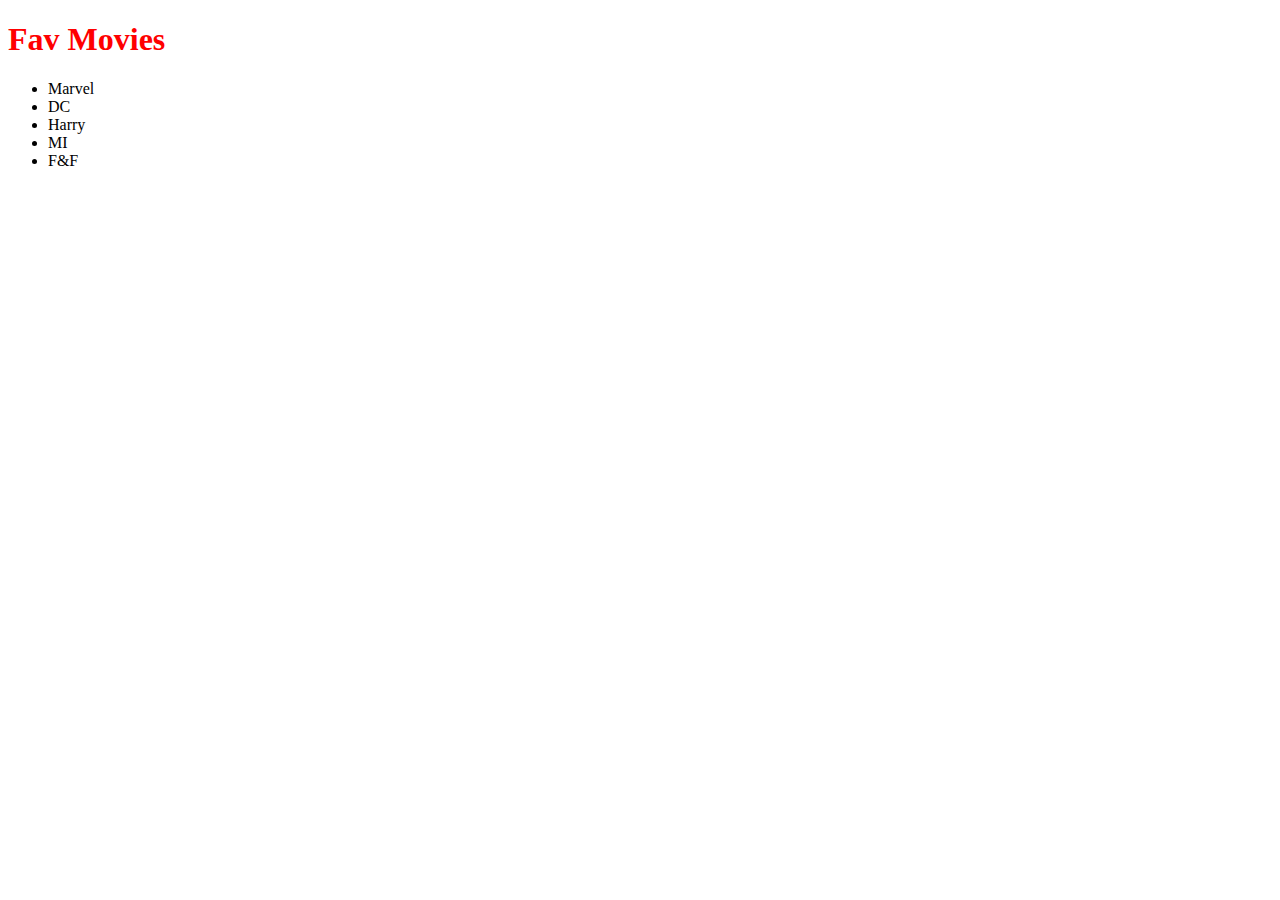
==== DOM_Codes/index.html @ a9c94b1b "index" ====
<!DOCTYPE html>
<html lang="en">
<head>
     <meta charset="UTF-8">
     <meta name="viewport" content="width=device-width, initial-scale=1.0">
     <title>DOM</title>
</head>
<body>
     <div class="container">
          <h1 id="main-head">Fav Movies</h1>
          <ul>
               <li class="list-items">Marvel</li>
               <li class="list-items">DC</li>
               <li class="list-items">Harry</li>
               <li class="list-items">MI</li>
               <li class="list-items">F&F</li>
          </ul>
     </div>

     <script src="app.js"></script>
</body>
</html>
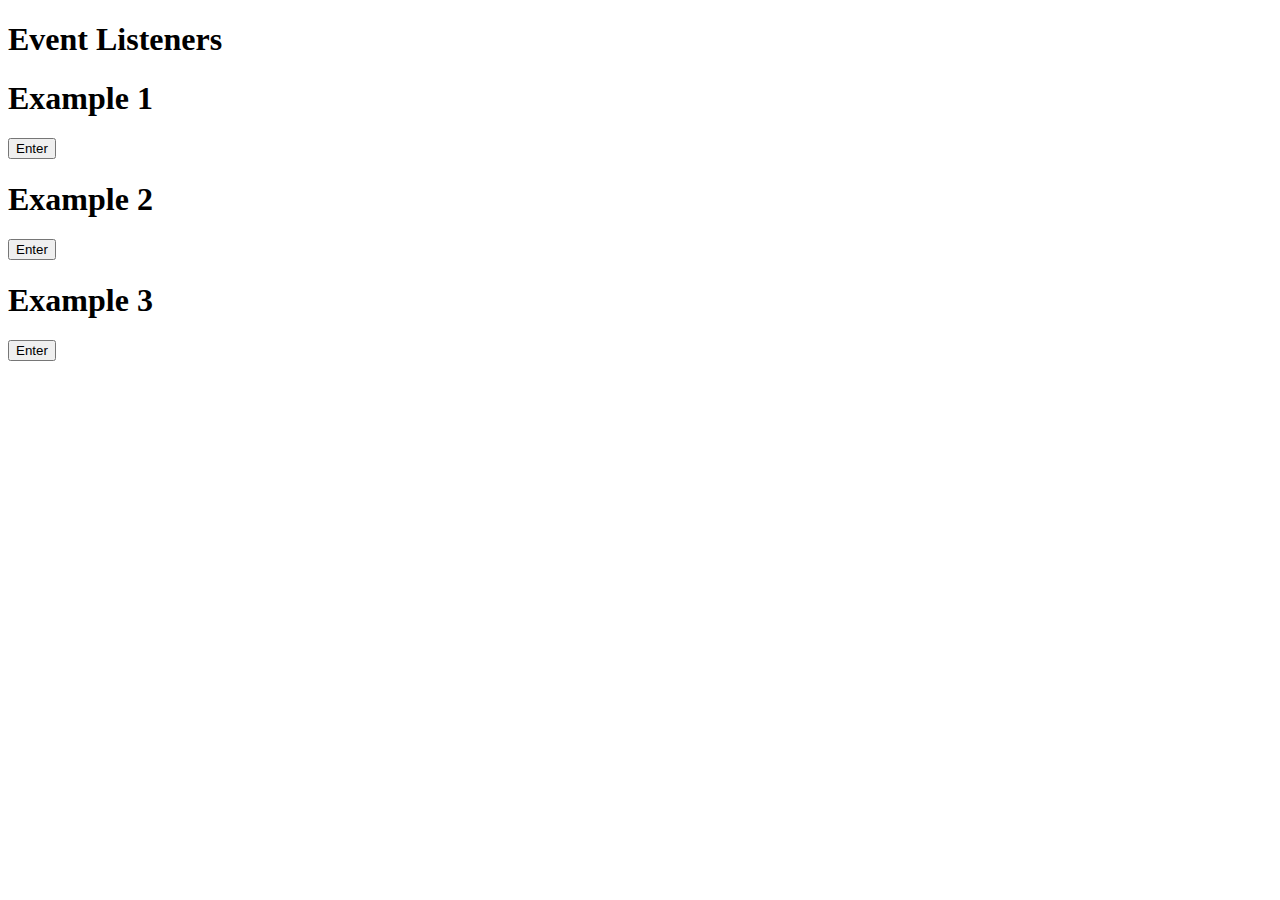
==== commit f01ff6cc: "main" ====
--- a/DOM_Codes/index.html
+++ b/DOM_Codes/index.html
@@ -3,18 +3,24 @@
 <head>
      <meta charset="UTF-8">
      <meta name="viewport" content="width=device-width, initial-scale=1.0">
-     <title>DOM</title>
+     <title>Document</title>
 </head>
 <body>
+     <h1 id="main-head">Event Listeners</h1>
+
      <div class="container">
-          <h1 id="main-head">Fav Movies</h1>
-          <ul>
-               <li class="list-items">Marvel</li>
-               <li class="list-items">DC</li>
-               <li class="list-items">Harry</li>
-               <li class="list-items">MI</li>
-               <li class="list-items">F&F</li>
-          </ul>
+          <div class="boxes box-1">
+               <h1 id="heading">Example 1</h1>
+               <button onclick="alert('JavaScript BTN-1')" class="btn-1">Enter</button>
+          </div>
+          <div class="boxes box-2">
+               <h1 id="heading">Example 2</h1>
+               <button class="btn-2">Enter</button>
+          </div>
+          <div class="boxes box-3">
+               <h1 id="heading">Example 3</h1>
+               <button class="btn-3">Enter</button>
+          </div>
      </div>
 
      <script src="app.js"></script>
